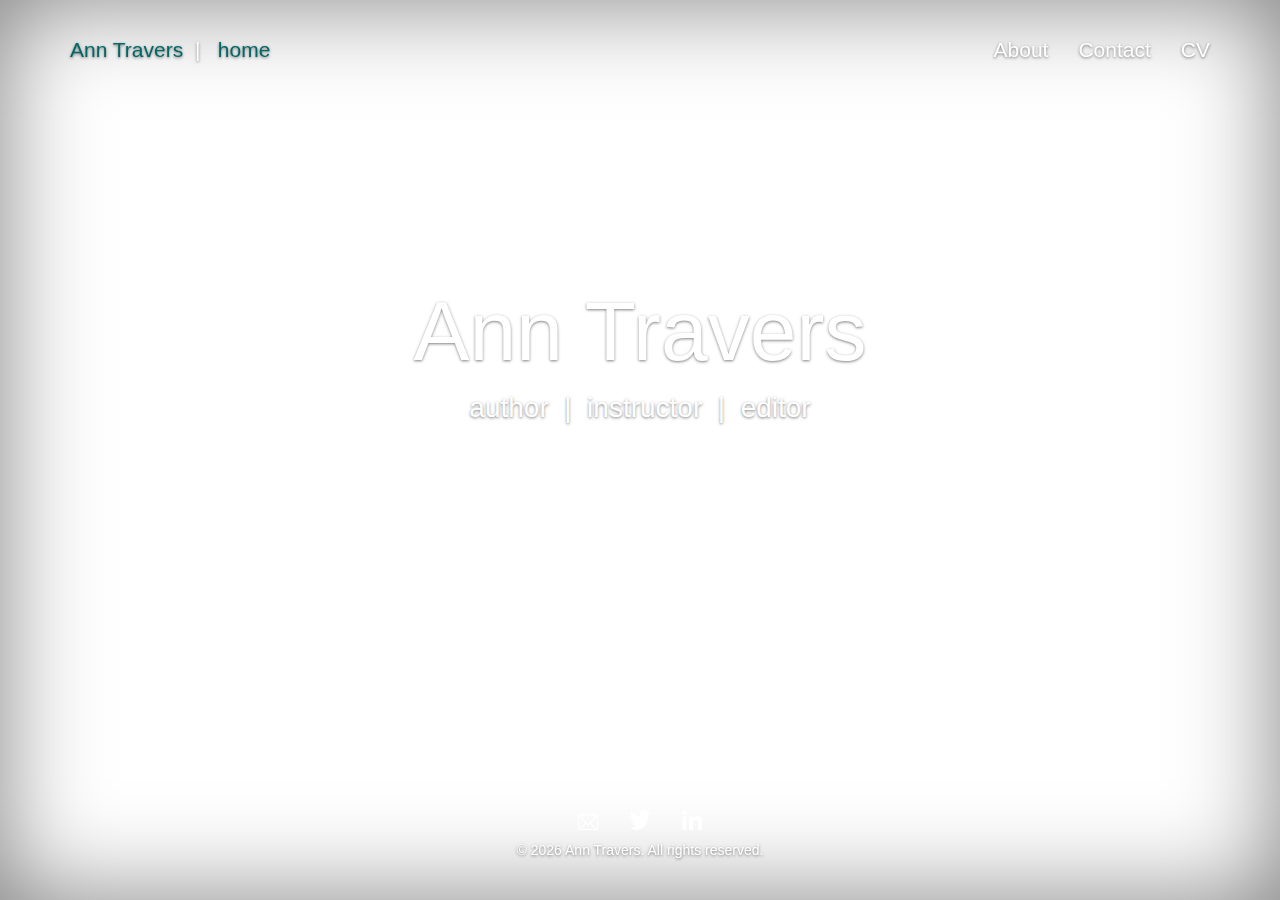
==== index.html @ 42111a1f "rm unused js" ====
<!DOCTYPE html>
<html lang="en">
  <head>
    <meta charset="utf-8">
    <meta http-equiv="X-UA-Compatible" content="IE=edge">
    <meta name="viewport" content="width=device-width, initial-scale=1">
    <meta name="description" content="Ann Travers is an Illinois-based author, editor, and instructor, with over 20 years experience in primary and secondary education. Available to edit and proofread your work online.">
    <meta name="author" content="Kate Travers">
    <link type="text/plain" rel="author" href="humans.txt"/>
    <meta name="robots" content="index,follow">
    <link rel="alternate" hreflang="en-us" href="http://www.anntravers.com/"/>
    <link rel="canonical" href="http://anntravers.com/"/>
    <link rel="icon" href="images/favicon.png">
    <link rel="image_src" href="img/og-image.png">
    <meta property="og:url" content="http://www.ann-travers.com/">
    <meta property="og:title" content="Ann Travers | author, instructor, editor">
    <meta property="og:site_name" content="Ann Travers | author, instructor, editor">
    <meta property="og:locale" content="en_US">
    <meta property="og:description" content="Ann Travers is an Illinois-based author, editor, and instructor, with over 20 years experience in primary and secondary education. Available to edit and proofread your work online.">
    <meta property="og:image" content="images/og-image.png">
    <meta property="og:image:type" content="image/png">
    <meta property="og:image:width" content="1468">
    <meta property="og:image:height" content="780">

    <title>Ann Travers | home</title>

    <!-- CSS stylesheets -->
    <link href="css/bootstrap.min.css" rel="stylesheet">
    <link href="css/cover.css" rel="stylesheet">

    <!-- HTML5 shim and Respond.js for IE8 support of HTML5 elements and media queries -->
    <!--[if lt IE 9]>
      <script src="https://oss.maxcdn.com/html5shiv/3.7.2/html5shiv.min.js"></script>
      <script src="https://oss.maxcdn.com/respond/1.4.2/respond.min.js"></script>
    <![endif]-->
  </head>

  <body>

  <!-- Navigation -->
    <nav class="navbar navbar-default navbar-fixed-top">
      <div class="container">
        <!-- Brand and toggle get grouped for better mobile display -->
        
        <div class="navbar-header page-scroll">
          <button type="button" class="navbar-toggle" data-toggle="collapse" data-target="#site-navbar-collapse-1">
            <span class="sr-only">Toggle navigation</span>
            <span class="icon-bar"></span>
            <span class="icon-bar"></span>
            <span class="icon-bar"></span>
          </button>
          <div class="navbar-brand"> 
            <a href="index.html" class="selected">Ann Travers &nbsp</a>|
            <a href="index.html" class="selected">&nbsp home</a>
          </div>
        </div>
        
        <!-- Collect the nav links, forms, and other content for toggling -->
        <div class="collapse navbar-collapse" id="site-navbar-collapse-1">
          <ul class="nav navbar-nav navbar-right">
            <li class="hidden"><a href="#page-top"></a>
            </li>
            <li><a href="about.html">About</a></li>
            <li><a href="contact.html">Contact</a></li>
            <li><a href="https://www.linkedin.com/in/ann-travers-6101368a/">CV</a></li>
          </ul>
        </div>
        <!-- /.navbar-collapse -->
      </div>
      <!-- /.container-fluid -->
    </nav>

    <div class="site-wrapper">
      <div class="site-wrapper-inner">
        <div class="cover-container">
          <div class="inner cover">
            <h1 class="cover-heading">Ann Travers</h1>
            <p class="lead">author &nbsp|&nbsp instructor &nbsp|&nbsp editor</p>
            <!-- <p class="lead">Cover is a one-page template for building simple and beautiful home pages. Download, edit the text, and add your own fullscreen background photo to make it your own.</p> -->
            <p class="lead">
              <a href="about.html" class="btn btn-lg btn-default">About</a>
            </p>
            <p>&nbsp</p>
            <p>&nbsp</p>
            <p>&nbsp</p>
            <p>&nbsp</p>
          </div>

          <div class="mastfoot">
            <div class="inner">
              <a href="mailto:ann@anntravers.com"><img src="images/mail-icon.png" alt="Email Icon" class="social-icon"></a>
              <a href="http://twitter.com/tutts47"><img src="images/twitter-icon.png" alt="Twitter Logo" class="social-icon"></a>
              <a href="https://www.linkedin.com/in/ann-travers-6101368a/"><img src="images/linkedin-icon.png" alt="LinkedIn Logo" class="social-icon"></a></p>
              <p>&copy; <script type="text/javascript">
                          document.write(new Date().getFullYear());
                        </script> Ann Travers. All rights reserved.</p>
            </div>
          </div>
        </div>
      </div>
    </div>
  </body>
</html>
---- css/cover.css ----
/*
 * Globals
 */

/* Links */
a {
  color: #fff;
}
a:hover, 
a:active,
a:focus,
a.selected {
  color: #006666;
  text-decoration: none !important;
}
/* Custom default button */
.btn, 
.btn-lg,
.btn-default {
  color: #fff;
  text-shadow: none; /* Prevent inheritence from `body` */
  border: 2px solid #fff;
  min-width: 150px;
  background: rgba(255, 255, 255, 0);
}
.btn-default:hover,
.btn-default:focus {
  background: rgba(255, 255, 255, 0.25);
  color: #fff;
}

/*
 * Base structure
 */

html,
body {
  height: 100%;
  background: url('../images/background.png');
  background-repeat: no-repeat;
  display: compact;
  background-position: center;
  -webkit-background-size: cover; 
  -moz-background-size: cover; 
  -o-background-size: cover; 
  background-size: cover;
}
body {
  color: #fff;
  text-align: center;
  text-shadow: 0 1px 3px rgba(0,0,0,.5);
}

/* Extra markup and styles for table-esque vertical and horizontal centering */
.site-wrapper {
  display: table;
  width: 100%;
  height: 100%; /* For at least Firefox */
  min-height: 100%;
  -webkit-box-shadow: inset 0 0 100px rgba(0,0,0,.5);
          box-shadow: inset 0 0 100px rgba(0,0,0,.5);
}
.site-wrapper-inner {
  display: table-cell;
  vertical-align: top;
}
.cover-container {
  margin-right: auto;
  margin-left: auto;
}
/* Padding for spacing */
.inner {
  padding: 30px;
}

/*
 * Header
 */

.navbar-header {
  color: #fff;
}
.navbar-default {
  border-color: transparent;
  background-color: transparent;
  font-size: 1.5em;
  text-decoration: none;
}
.navbar-brand {
  font-size: 1.25em;
  text-decoration: none;
  color: #fff;
}
.navbar-default .navbar-brand {
  color: #fff;
}
.navbar-default .navbar-brand:hover
.navbar-default .navbar-brand:focus
.navbar-default .navbar-brand:active {
  color: #006666;
  text-decoration: none;
}
.navbar-default .navbar-collapse {
  background-color: transparent;
  float: right;
}
.navbar-default .navbar-toggle {
  background-color: transparent;
  float: right;
}
.navbar-default .navbar-toggle .icon-bar {
  background-color: transparent;
  float: right;
}
.navbar-default .navbar-toggle:hover,
.navbar-default .navbar-toggle:focus {
  background-color: transparent;
  float: right;
}
.navbar-default .nav li a {
  color: #fff;
}
.navbar-default .nav li a:hover,
.navbar-default .nav li a:focus,
.navbar-default .nav li a:active,
.navbar-default .nav li a.selected {
  outline: 0;
  color: #006666;
}
.navbar-default .navbar-nav>.active>a {
  border-radius: 0;
  color: #fff;
  background-color: transparent;
}
.navbar-default .navbar-nav>.active>a:hover,
.navbar-default .navbar-nav>.active>a:focus {
  color: #006666;
  background-color: transparent;
}
@media(min-width:768px) {

  .navbar {
    padding-bottom: 50px;
  }
  .navbar-default {
    padding: 25px 0;
    border: 0;
    background-color: transparent;
    -webkit-transition: padding .3s;
    -moz-transition: padding .3s;
    transition: padding .3s;
    float: right;
  }
  .navbar-default .navbar-brand {
    font-size: 1em;
    -webkit-transition: all .3s;
    -moz-transition: all .3s;
    transition: all .3s;
    background-color: transparent;
  }
  .navbar-default .navbar-nav>.active>a {
    border-radius: 3px;
    background-color: transparent;
    float: right;
  }
  .navbar-default.navbar-shrink {
    padding: 10px 0;
    background-color: transparent;
    float: right;
  }
  .navbar-default.navbar-shrink .navbar-brand {
    font-size: 1.5em;
    background-color: transparent;
  }
}

/*
 * Cover
 */

.cover {
  padding: 0 20px;
}
.cover .btn-lg {
  padding: 10px 20px;
  font-weight: bold;
}
.cover h1 {
  font-size: 6em;
}
.cover .lead {
  font-size: 2em;
}
.smaller-lead {
  font-size: 1.5em;
}
.contact-info {
  list-style: none;
  padding: 0;
  margin: 0;
}
.contact-info a {
  min-height: 20px;
  background-repeat: no-repeat;
  background-size: 20px 20px;
  padding: 0 0 0 0px;
  margin: 0 0 0 0px;
}
.contact-info img {
  padding: 0 0 0.25em 0;
  margin: 0 0.5em;
}

/*
 * Footer
 */

.mastfoot {
  color: #fff; /* IE8 proofing */
}
.social-icon {
  width: 20px;
  height: 20px;
  margin: 0 1em;
}

/*
 * Affix and center
 */

@media (min-width: 768px) {
  /* Pull out the header and footer */
  .masthead {
    position: fixed;
    top: 0;
  }
  .mastfoot {
    position: fixed;
    bottom: 0;
  }
  /* Start the vertical centering */
  .site-wrapper-inner {
    vertical-align: middle;
  }
  /* Handle the widths */
  .masthead,
  .mastfoot,
  .cover-container {
    width: 100%; /* Must be percentage or pixels for horizontal alignment */
  }
}

@media (min-width: 992px) {
  .masthead,
  .mastfoot,
  .cover-container {
    width: 700px;
  }
}
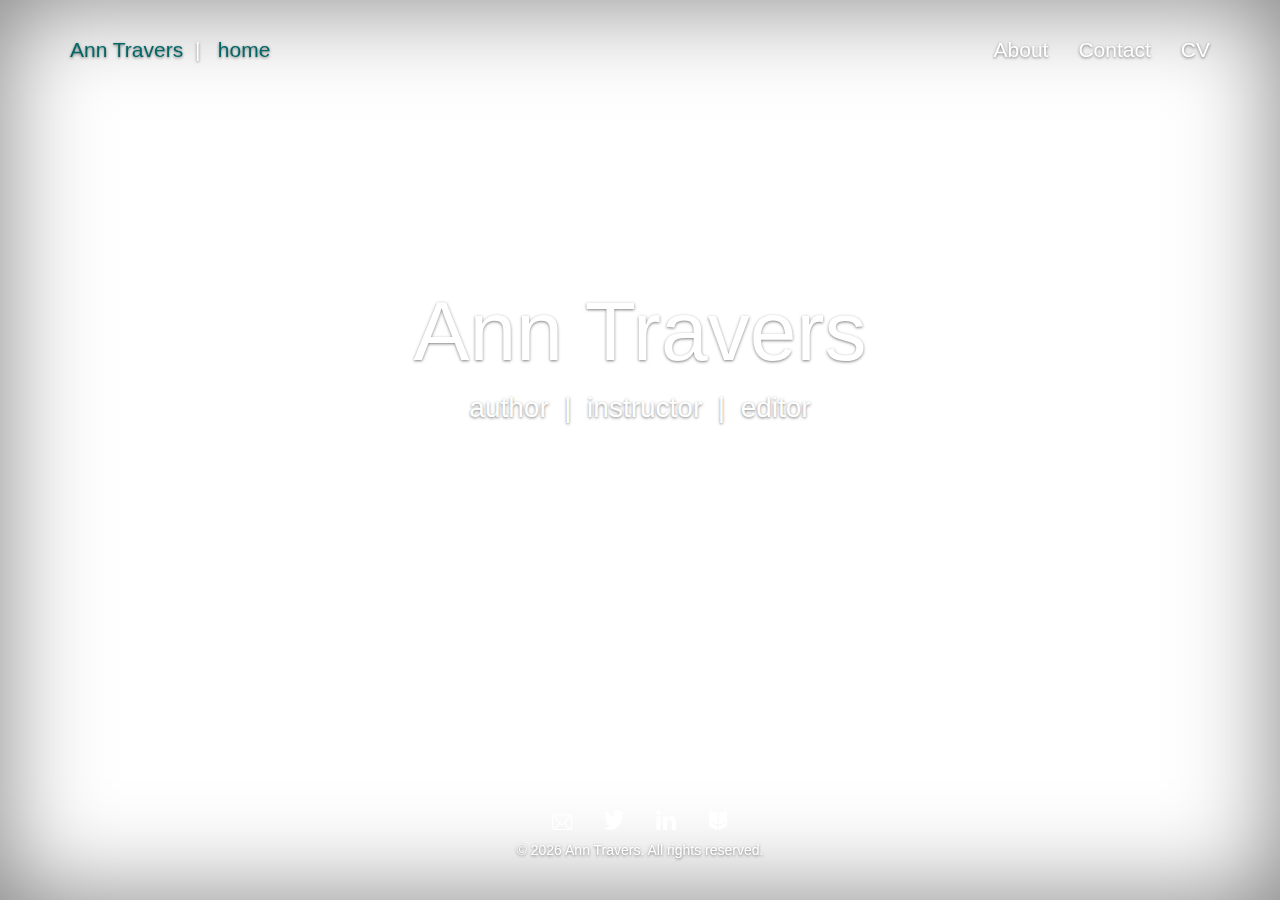
==== commit af41a266: "add link to amazon author page to footer" ====
--- a/index.html
+++ b/index.html
@@ -24,7 +24,7 @@
 
     <title>Ann Travers | home</title>
 
-    <!-- CSS stylesheets -->
+    <link rel="stylesheet" href="//maxcdn.bootstrapcdn.com/font-awesome/4.3.0/css/font-awesome.min.css">
     <link href="css/bootstrap.min.css" rel="stylesheet">
     <link href="css/cover.css" rel="stylesheet">
 
@@ -34,14 +34,9 @@
       <script src="https://oss.maxcdn.com/respond/1.4.2/respond.min.js"></script>
     <![endif]-->
   </head>
-
   <body>
-
-  <!-- Navigation -->
     <nav class="navbar navbar-default navbar-fixed-top">
       <div class="container">
-        <!-- Brand and toggle get grouped for better mobile display -->
-        
         <div class="navbar-header page-scroll">
           <button type="button" class="navbar-toggle" data-toggle="collapse" data-target="#site-navbar-collapse-1">
             <span class="sr-only">Toggle navigation</span>
@@ -49,34 +44,28 @@
             <span class="icon-bar"></span>
             <span class="icon-bar"></span>
           </button>
-          <div class="navbar-brand"> 
+          <div class="navbar-brand">
             <a href="index.html" class="selected">Ann Travers &nbsp</a>|
             <a href="index.html" class="selected">&nbsp home</a>
           </div>
         </div>
-        
-        <!-- Collect the nav links, forms, and other content for toggling -->
         <div class="collapse navbar-collapse" id="site-navbar-collapse-1">
           <ul class="nav navbar-nav navbar-right">
             <li class="hidden"><a href="#page-top"></a>
             </li>
             <li><a href="about.html">About</a></li>
             <li><a href="contact.html">Contact</a></li>
-            <li><a href="https://www.linkedin.com/in/ann-travers-6101368a/">CV</a></li>
+            <li><a href="https://www.linkedin.com/in/ann-travers-6101368a/" target="_blank">CV</a></li>
           </ul>
         </div>
-        <!-- /.navbar-collapse -->
       </div>
-      <!-- /.container-fluid -->
     </nav>
-
     <div class="site-wrapper">
       <div class="site-wrapper-inner">
         <div class="cover-container">
           <div class="inner cover">
             <h1 class="cover-heading">Ann Travers</h1>
             <p class="lead">author &nbsp|&nbsp instructor &nbsp|&nbsp editor</p>
-            <!-- <p class="lead">Cover is a one-page template for building simple and beautiful home pages. Download, edit the text, and add your own fullscreen background photo to make it your own.</p> -->
             <p class="lead">
               <a href="about.html" class="btn btn-lg btn-default">About</a>
             </p>
@@ -85,12 +74,21 @@
             <p>&nbsp</p>
             <p>&nbsp</p>
           </div>
-
           <div class="mastfoot">
             <div class="inner">
-              <a href="mailto:ann@anntravers.com"><img src="images/mail-icon.png" alt="Email Icon" class="social-icon"></a>
-              <a href="http://twitter.com/tutts47"><img src="images/twitter-icon.png" alt="Twitter Logo" class="social-icon"></a>
-              <a href="https://www.linkedin.com/in/ann-travers-6101368a/"><img src="images/linkedin-icon.png" alt="LinkedIn Logo" class="social-icon"></a></p>
+              <a href="mailto:ann@anntravers.com" target="_blank">
+                <img src="images/mail-icon.png" alt="Email Icon" class="social-icon">
+              </a>
+              <a href="http://twitter.com/tutts47" target="_blank">
+                <img src="images/twitter-icon.png" alt="Twitter Logo"class="social-icon">
+              </a>
+              <a href="https://www.linkedin.com/in/ann-travers-6101368a/" target="_blank">
+                <img src="images/linkedin-icon.png" alt="LinkedIn Logo"class="social-icon">
+              </a>
+              <a href="https://www.amazon.com/Ann-Travers/e/B07G5MMJHL" target="_blank">
+                <img src="images/amazon-books.png" alt="Amazon Books Logo"class="social-icon">
+              </a>
+              <p></p>
               <p>&copy; <script type="text/javascript">
                           document.write(new Date().getFullYear());
                         </script> Ann Travers. All rights reserved.</p>
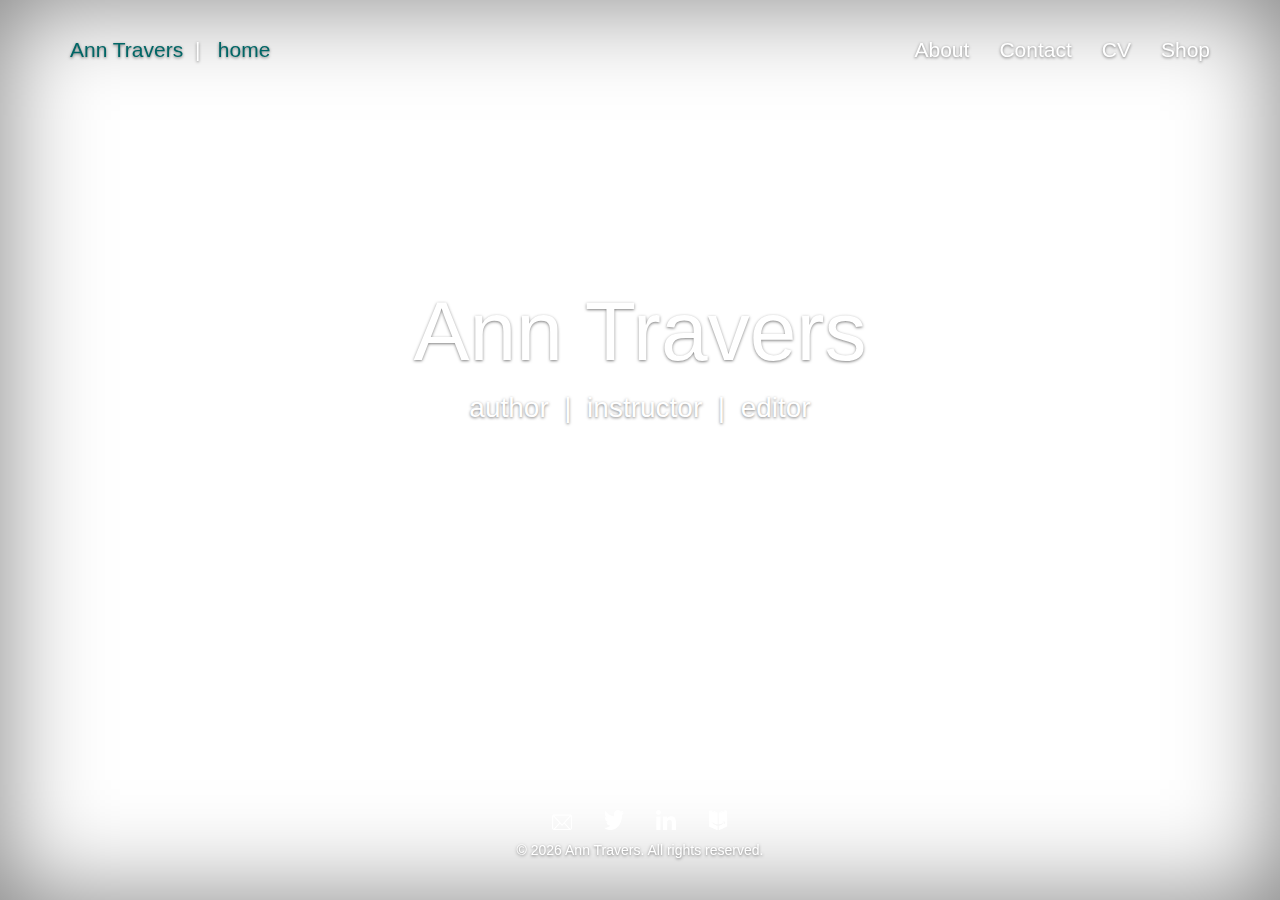
==== commit 92cdc41f: "add link to shop to nav" ====
--- a/index.html
+++ b/index.html
@@ -56,6 +56,7 @@
             <li><a href="about.html">About</a></li>
             <li><a href="contact.html">Contact</a></li>
             <li><a href="https://www.linkedin.com/in/ann-travers-6101368a/" target="_blank">CV</a></li>
+            <li><a href="https://www.amazon.com/Ann-Travers/e/B07G5MMJHL" target="_blank">Shop</a></li>
           </ul>
         </div>
       </div>
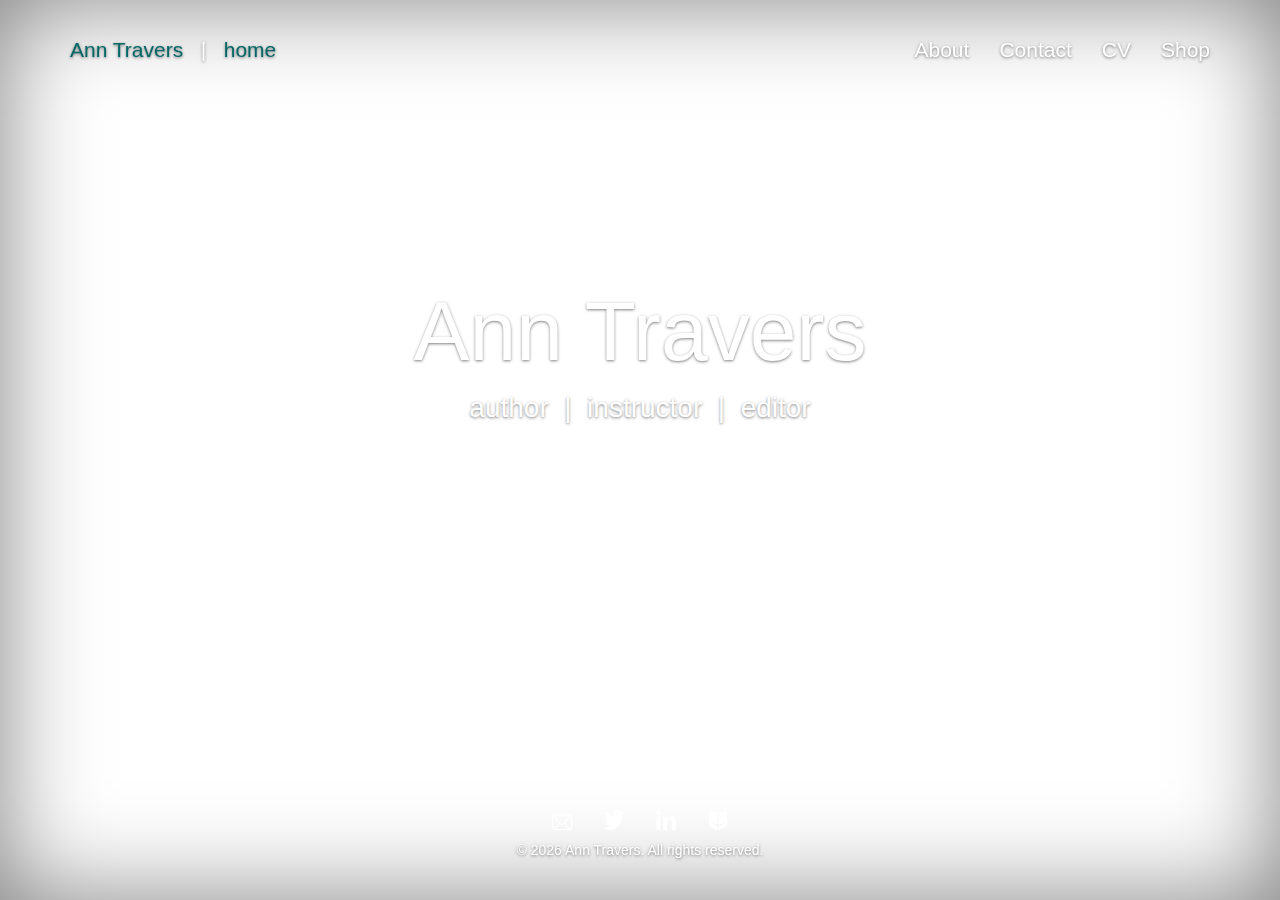
==== commit f833afa3: "patch-fix responsive layout" ====
--- a/index.html
+++ b/index.html
@@ -45,16 +45,17 @@
             <span class="icon-bar"></span>
           </button>
           <div class="navbar-brand">
-            <a href="index.html" class="selected">Ann Travers &nbsp</a>|
-            <a href="index.html" class="selected">&nbsp home</a>
+            <a href="/" class="selected">Ann Travers &nbsp</a>
+            <span class="hidden-xs">|</span>
+            <a href="/" class="selected hidden-xs">&nbsp home</a>
           </div>
         </div>
         <div class="collapse navbar-collapse" id="site-navbar-collapse-1">
           <ul class="nav navbar-nav navbar-right">
             <li class="hidden"><a href="#page-top"></a>
             </li>
-            <li><a href="about.html">About</a></li>
-            <li><a href="contact.html">Contact</a></li>
+            <li><a href="/about">About</a></li>
+            <li><a href="/contact">Contact</a></li>
             <li><a href="https://www.linkedin.com/in/ann-travers-6101368a/" target="_blank">CV</a></li>
             <li><a href="https://www.amazon.com/Ann-Travers/e/B07G5MMJHL" target="_blank">Shop</a></li>
           </ul>
@@ -68,7 +69,7 @@
             <h1 class="cover-heading">Ann Travers</h1>
             <p class="lead">author &nbsp|&nbsp instructor &nbsp|&nbsp editor</p>
             <p class="lead">
-              <a href="about.html" class="btn btn-lg btn-default">About</a>
+              <a href="/about" class="btn btn-lg btn-default">About</a>
             </p>
             <p>&nbsp</p>
             <p>&nbsp</p>
--- a/css/cover.css
+++ b/css/cover.css
@@ -109,8 +109,7 @@
   float: right;
 }
 .navbar-default .navbar-toggle .icon-bar {
-  background-color: transparent;
-  float: right;
+  background-color: #DDD;
 }
 .navbar-default .navbar-toggle:hover,
 .navbar-default .navbar-toggle:focus {
@@ -228,26 +227,24 @@
  * Affix and center
  */
 
-@media (min-width: 768px) {
-  /* Pull out the header and footer */
-  .masthead {
-    position: fixed;
-    top: 0;
-  }
-  .mastfoot {
-    position: fixed;
-    bottom: 0;
-  }
-  /* Start the vertical centering */
-  .site-wrapper-inner {
-    vertical-align: middle;
-  }
-  /* Handle the widths */
-  .masthead,
-  .mastfoot,
-  .cover-container {
-    width: 100%; /* Must be percentage or pixels for horizontal alignment */
-  }
+/* Pull out the header and footer */
+.masthead {
+  position: fixed;
+  top: 0;
+}
+.mastfoot {
+  position: fixed;
+  bottom: 0;
+}
+/* Start the vertical centering */
+.site-wrapper-inner {
+  vertical-align: middle;
+}
+/* Handle the widths */
+.masthead,
+.mastfoot,
+.cover-container {
+  width: 100%; /* Must be percentage or pixels for horizontal alignment */
 }
 
 @media (min-width: 992px) {
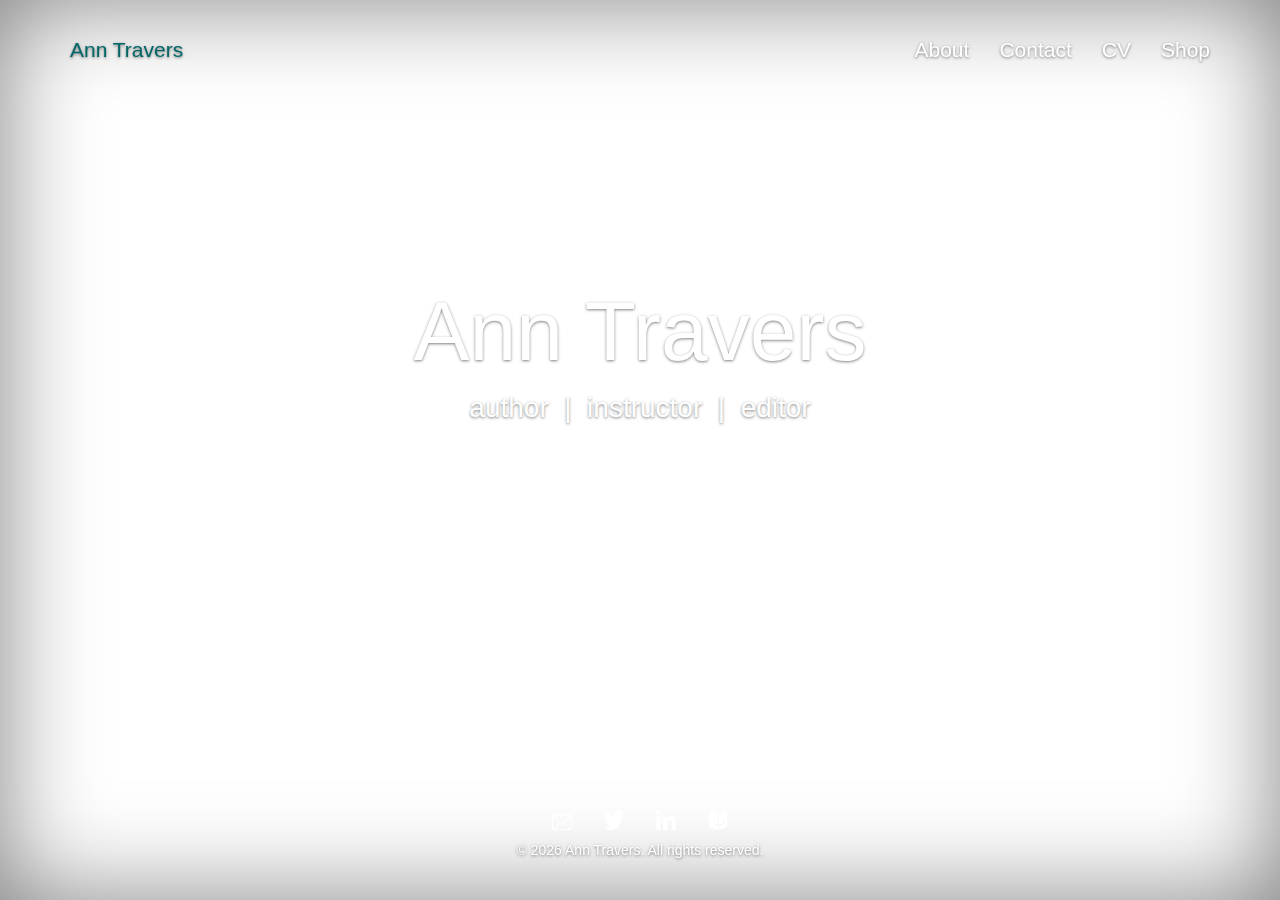
==== commit a620a346: "rm home link" ====
--- a/index.html
+++ b/index.html
@@ -46,8 +46,6 @@
           </button>
           <div class="navbar-brand">
             <a href="/" class="selected">Ann Travers &nbsp</a>
-            <span class="hidden-xs">|</span>
-            <a href="/" class="selected hidden-xs">&nbsp home</a>
           </div>
         </div>
         <div class="collapse navbar-collapse" id="site-navbar-collapse-1">
--- a/css/cover.css
+++ b/css/cover.css
@@ -6,7 +6,7 @@
 a {
   color: #fff;
 }
-a:hover, 
+a:hover,
 a:active,
 a:focus,
 a.selected {
@@ -14,7 +14,7 @@
   text-decoration: none !important;
 }
 /* Custom default button */
-.btn, 
+.btn,
 .btn-lg,
 .btn-default {
   color: #fff;
@@ -40,9 +40,9 @@
   background-repeat: no-repeat;
   display: compact;
   background-position: center;
-  -webkit-background-size: cover; 
-  -moz-background-size: cover; 
-  -o-background-size: cover; 
+  -webkit-background-size: cover;
+  -moz-background-size: cover;
+  -o-background-size: cover;
   background-size: cover;
 }
 body {
@@ -101,6 +101,8 @@
   text-decoration: none;
 }
 .navbar-default .navbar-collapse {
+  border: none; /* override bootstrap default */
+  box-shadow: none; /* override bootstrap default */
   background-color: transparent;
   float: right;
 }
@@ -136,8 +138,8 @@
   color: #006666;
   background-color: transparent;
 }
+
 @media(min-width:768px) {
-
   .navbar {
     padding-bottom: 50px;
   }
